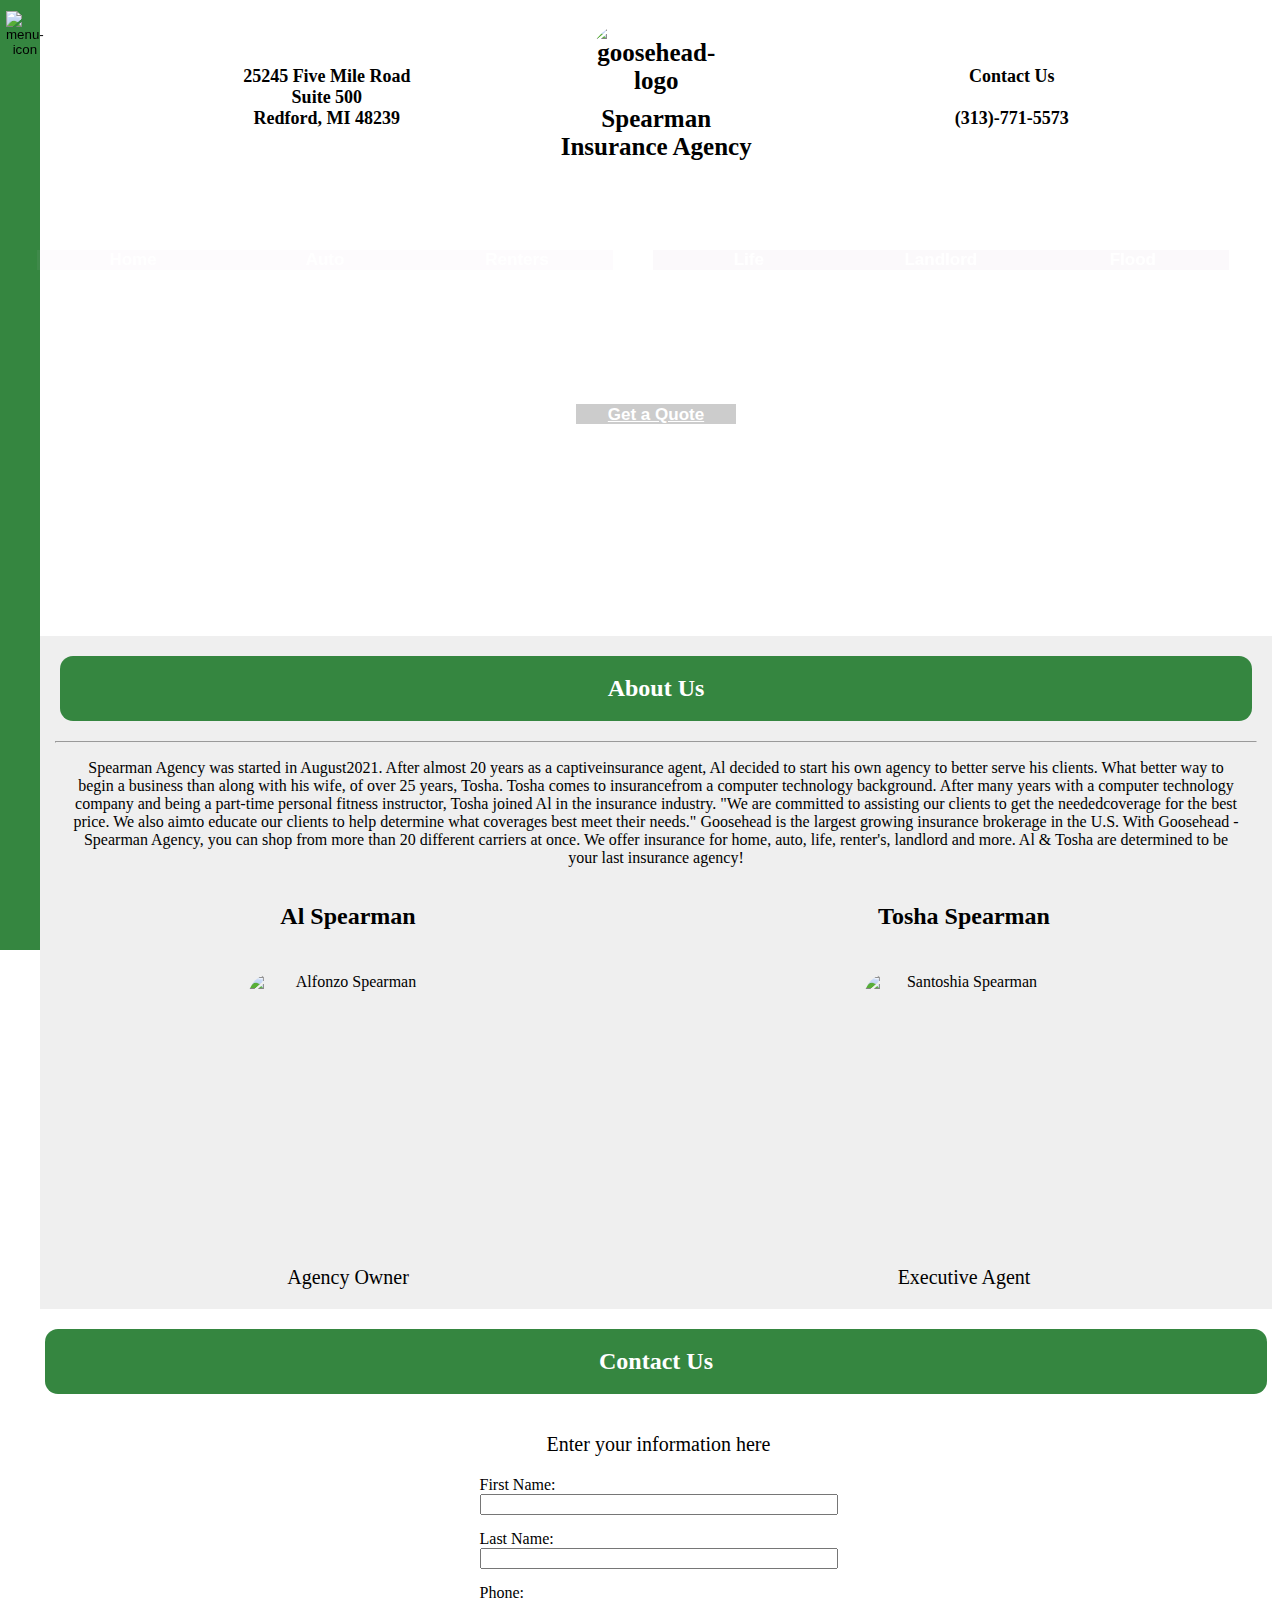
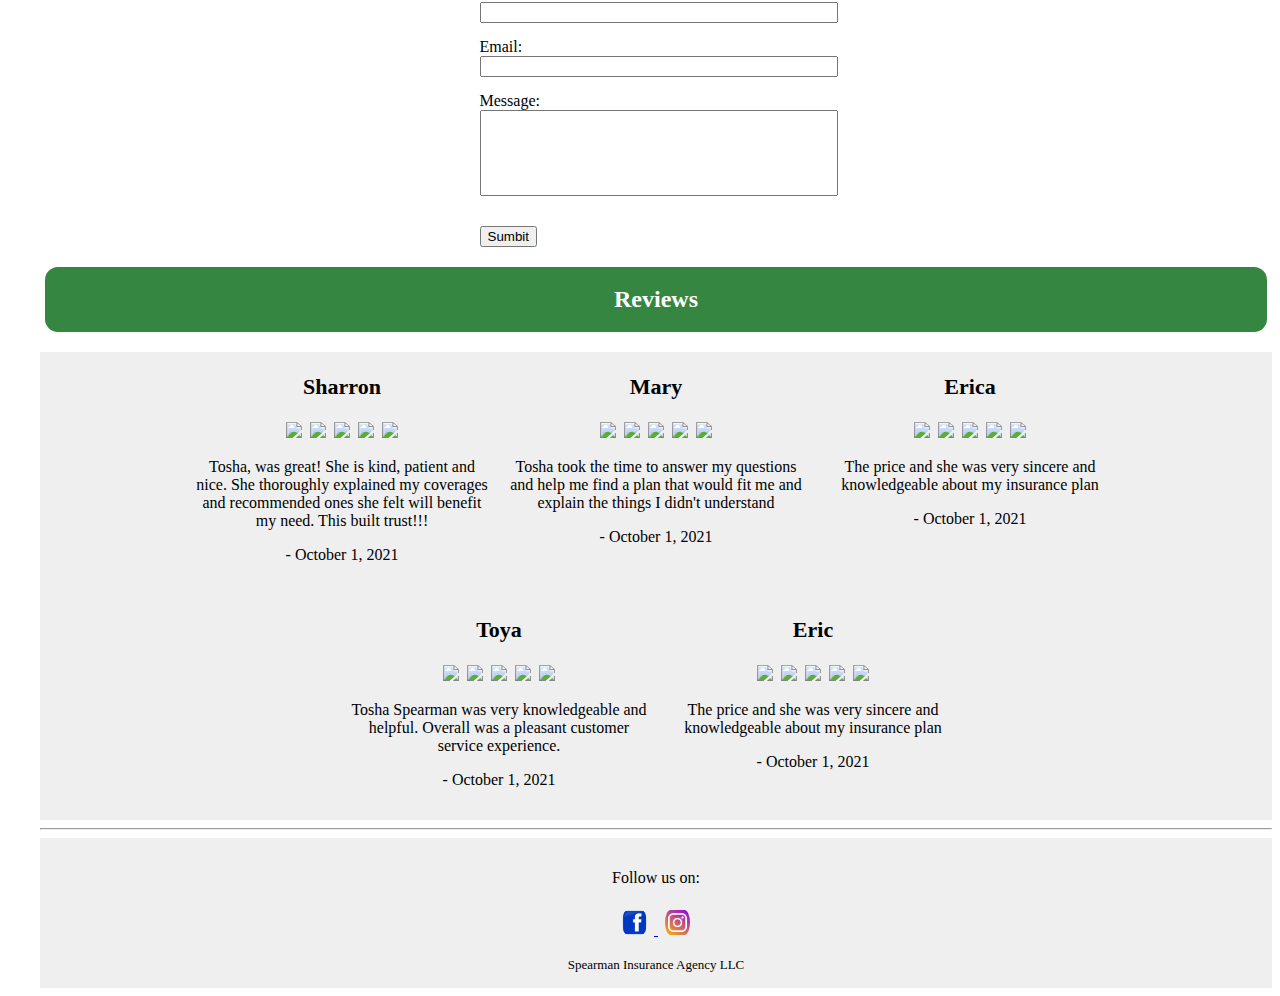
==== spearman-Insurance/Spearman-html.html @ 6607dd3a "done just add mom pic" ====
<!doctype html>
<html lang="en">
<head>
  <meta charset="utf-8">
  <title>Spearman Agency</title>
  <link href="Spearman-css.css" rel="stylesheet" type="text/css">
  <meta name="description" content="The HTML5 Herald">
  <meta name="author" content="SitePoint">
</head>

<body>
    <div id="header">
        <div class="side-header">
            <p>25245 Five Mile Road<br>Suite 500<br>Redford, MI 48239</p>
        </div>
        <div id="entire-logo"  > 
            <img src="goosehead photo.jpeg" alt="goosehead-logo" width="130" id="goosehead-logo">  
            <div id="logo-words">
                <p >Spearman <br>Insurance Agency</p>
            </div>
        </div>
        <div class="side-header">
            <p>Contact Us<br><br>(313)-771-5573</p>
        </div>
    </div>
    <button type="button" onclick="sidebar()" id="menu-button">
        <img src="menu-icon.png" alt="menu-icon" id="menu-icon" width="25">
    </button>
    <nav id="nav" >
        <div class="nav-box" >
            <div class="nav-div" >
            <p>
                <a style="color: black;" 
                href="https://www.google.com/maps/place/25245+Five+Mile+Rd+%23500,+Redford+Charter+Twp,+MI+48239/@42.3994588,-83.2910359,17z/data=!3m1!4b1!4m5!3m4!1s0x8824b5ac10278d87:0xdac081bb1a8bcd47!8m2!3d42.3994588!4d-83.2888472"
                       target="_blank">
                    Directions
                </a>
            </p>
            </div>
            <div class="nav-div" >
               <a a href="https://quotes.goosehead.com/?id=0053c00000BxH4kAAF" 
                    target="_blank" color="white" style="color: black" >
                  <p>GET A QUOTE</p>
                </a>
            </div>
            <div class="nav-div" >
                <p>Contact Us<br>
                    <!-- (313)-771-5573<br>email</p>  -->
            </div>
            <div class="nav-div" onclick="aboutUsScroll()" >
                <p>About Us</p>
            </div>
            <div class="nav-div" onclick="reviewScroll()">
                <p>Customer Reviews</p>
            </div>
            <div id="blur-page" onclick="removeSidebar()"></div>
        </div>
    </nav>
    <div id="product-box">
        <div class="product">Home</div>
        <div class="product">Auto</div>
        <div class="product">Renters</div>
    </div>
    <div id="bottom-product-box">
        <div class="product">Life</div>
        <div class="product">Landlord</div>
        <div class="product">Flood</div>
    </div>
    <div id="pic-container">
        <div id="get-quote">
           <button id="quote-button"><a href="https://quotes.goosehead.com/?id=0053c00000BxH4kAAF" 
            target="_blank" color="white" style="color: white" > 
             Get a Quote</a></button>
        </div>
    </div>
    <div id="about-us-box">
        <div id="intro-para">
            <h2 class="label">About Us</h2>
                <hr >
            <p style="padding-left: 15px;  padding-right: 15px;" >
                Spearman Agency was started in August2021. After almost 20 years as a captiveinsurance agent, Al decided to start his own agency to better serve his clients. What better way to begin a business than along with his wife, of over 25 years, Tosha. Tosha comes to insurancefrom a computer technology background. After many years with a computer technology company and being a part-time personal fitness instructor, Tosha joined Al in the insurance industry. "We are committed to assisting our clients to get the neededcoverage for the best price. We also aimto educate our clients to help determine what coverages best meet their needs." Goosehead is the largest growing insurance brokerage in the U.S. With Goosehead - Spearman Agency, you 
                can shop from more than 20 different carriers at once. We offer insurance for home, auto, life, renter's, landlord and more. Al & Tosha are determined to be your last insurance agency!
            </p>
        </div>
        <div id="dad-profile">
            <h2>Al Spearman</h2>
                <br>
            <img src="alfonzo photo.webp" alt="Alfonzo Spearman" class="profile-photo"  > 
                <br>
            <p style="font-size:20px"> Agency Owner </p>
        </div>
        <div id="mom-profile"> 
            <h2>Tosha Spearman</h2>
                <br>
            <img src="https://www.canva.com/design/DAEsAyrvMd8/jMeIdFswulmMH2qN6ImiQg/view?_branch_match_id=993316061005366774&utm_source=Links&utm_medium=Share&_branch_referrer=H4sIAAAAAAAAA8soKSkottLXT07MK0vUy03V9wwpDXRxKagyzU4CAAHyTKAcAAAA" 
            alt="Santoshia Spearman" class="profile-photo" >
                <br>
            <p style="font-size:20px">  Executive Agent</p>
        </div>
    </div>
    <h2 class="label">Contact Us</h2>
    <div id="input-box">
        <p style="text-align: center; font-size: 20px;">Enter your information here</p>
        <form action="" method="post">
            <label for="input-firstname"> First Name:</label>
                <br>
              <input type="text" class="input-field" id="input-firstname" name="input-firstname" required >
                <br>
            <label for="input-lastname"> Last Name:</label>
                <br>
              <input type="text" class="input-field" id="input-lastname" name="input-lastname" required >
                <br>
            <label for="input-phone"> Phone:</label>
                <br>
             <input type="text"  class="input-field" id="input-phone" name="input-phone" required >
                <br>
            <label for="input-email"> Email:</label>
                <br>
              <input type="text"  class="input-field" id="input-email" name="input-email" required >
                <br>
            <label for="input-message"> Message:</label>
                <br>
            <input type="text" class="input-field" id="input-message" name="input-message" required >
                <br>
            <button type="button" id="submit-button" onclick="sendData()"> Sumbit</button>
        </form>
    </div>
    <h2 class="label">Reviews</h2>
    <div id="review-box">
        <div class="review-entry">
            <p class="review-text">Sharron</p>
            <img src="stars.svg" class="star"><img src="stars.svg" class="star"><img src="stars.svg" class="star"><img src="stars.svg" class="star"><img src="stars.svg" class="star">
            <p>Tosha, was great! She is kind, patient and nice. She thoroughly explained my coverages and recommended ones she felt will benefit my need. This built trust!!!</p>
            <p>- October 1, 2021</p>
        </div>
        <div class="review-entry">
            <p class="review-text">Mary</p>
            <img src="stars.svg" class="star"><img src="stars.svg" class="star"><img src="stars.svg" class="star"><img src="stars.svg" class="star"><img src="stars.svg" class="star">
            <p>Tosha took the time to answer my questions and help me find a plan that would fit me and explain the things I didn't understand</p>
            <p>- October 1, 2021</p>
        </div>
        <div class="review-entry">
            <p class="review-text">Erica</p>
            <img src="stars.svg" class="star"><img src="stars.svg" class="star"><img src="stars.svg" class="star"><img src="stars.svg" class="star"><img src="stars.svg" class="star">
            <p>The price and she was very sincere and knowledgeable about my insurance plan</p>
            <p>- October 1, 2021</p>
        </div>
        <div class="review-entry">
            <p class="review-text">Toya</p>
            <img src="stars.svg" class="star"><img src="stars.svg" class="star"><img src="stars.svg" class="star"><img src="stars.svg" class="star"><img src="stars.svg" class="star">
            <p>Tosha Spearman was very knowledgeable and helpful. Overall was a pleasant customer service experience.</p>
            <p>- October 1, 2021</p>
        </div>
        <div class="review-entry">
            <p class="review-text">Eric</p>
            <img src="stars.svg" class="star"><img src="stars.svg" class="star"><img src="stars.svg" class="star"><img src="stars.svg" class="star"><img src="stars.svg" class="star">
            <p>The price and she was very sincere and knowledgeable about my insurance plan</p>
            <p>- October 1, 2021</p>
        </div>


    </div>
   <hr>
<footer>
    <div>
        <p>Follow us on: </p><br>
        <a href="https://www.facebook.com/GooseheadInsuranceSpearmanAgency/"
        target="_blank">
            <img src="facebook-logo-3.png" alt="facebook logo" width="25" class="icons">
        </a>
        <a href="https://www.instagram.com/goosehead_insurance_spearman/"
        target="_blank"> 
            <img src="instagram.png" alt="instagram" width="25" class="icons">
        </a>
    </div>
    <br>
   <div style="font-size:small"> Spearman Insurance Agency LLC </div> 
</footer>
<script>
        function sidebar(){
           return document.getElementById("nav").classList.add("show-nav")
        }
        function removeSidebar(){
          return  document.getElementById("nav").classList.remove("show-nav")
        }
        function aboutUsScroll(){
            window.scrollTo(0,630)
        }
        function reviewScroll(){
            window.scrollTo(0,2350)
        }
        

        const firstname = document.getElementById("input-firstname")
        const lastname = document.getElementById("input-lastname")
        const phone = document.getElementById("input-phone")
        const email = document.getElementById("input-email")
        const message = document.getElementById("input-message")
        const br = document.createElement("br")

        const submit = document.getElementById("submit-button")
        

function sendData(){
   console.log( "First Name:" + "  " + firstname.value  +"  " +
   "Last Name:" + "  "+ lastname.value + "  "+
    "Phone " + "  " + phone .value+"  " +
   "Email" + "  " + email.value + "  "+
   "Message" + "  "+ message .value)

   firstname.value=""
   lastname.value=""
   phone.value=""
   message.value=""
   
}
    
</script>






</body>
</html>
---- spearman-Insurance/Spearman-css.css ----
body{
    margin-left: 40px;
    font-family: 'Times New Roman', Times, serif;
}
#header{
    display:flex;
    flex-direction: row;
    justify-content:space-evenly;
    background-color:white;
    text-align: center;
 
}
#entire-logo{
    display: flex;
    flex-direction: column;
    font-family: 'Times New Roman', Times, serif;
    font-weight: bold;
    font-size: 25px;
    margin-left: -53px;
    
}
#goosehead-logo{
    border: 10px solid transparent;
    border-radius: 50px;
    padding-top: 5px;
    margin-left: auto;
    margin-right: auto;
    padding-bottom: -15px;
}
#logo-words{
    margin-top: -25px;
}
.side-header{
    display: flex;
    align-items: center;
    font-family: 'Times New Roman', Times, serif;
    font-weight: bold;
    font-size: 18px;
}
.nav-box{
    position:fixed;
    top: 0;
    left:0;
    width:270px;
    z-index: -1;
    height: 100%;
    display: flex;
    flex-direction: column;
    justify-content:start;
    text-align: center; 
    background-color: rgba(53,134,64);
    padding-top: 50px;
    transform: translate(-230px);
}
.show-nav .nav-box{
 transform: translateX(0);
 z-index: 1;
 width:170px;
 top:0;
}
.nav-div{
    font-size: 17px;
    font-weight: bold;
    padding-top: 7px;
    padding-bottom: 7px;
}
.show-nav .nav-div:hover{
font-size: 20px;
background-color: rgba(78, 84, 107, 0.61)
}
#blur-page {
    position: absolute;
    top: 0;
    width:100vw;
    height: 100vh;
    background-color: rgba(95, 158, 160, 0.548);
    backdrop-filter: blur(2px);
    visibility:hidden;
    z-index: 2;
}
.show-nav #blur-page{
    visibility: visible;
    margin-left: 170px;
}
#menu-button{
    background-color: rgba(255, 228, 196, 0);
    border: 0px transparent solid;
    position: fixed;
    top:10px;
    left: 0;
    width: 30px;
}
#menu-icon:hover{
    width:35px;
    margin-left: -5px;
}
h2{
    text-align: center;
}
.label{
    background-color: rgba(53,134,64);
    border-radius: 13px;
    padding: 19px; 
    margin-left: 5px;
    margin-right: 5px;
    color: white;
}
#pic-container{
    height: 350px;
    display: flex;
    justify-content: center;
    align-items: center;
    border-radius: 5px;
    background-image:url(road-car.webp) ;
    background-repeat: no-repeat;
    background-position: center;
    background-size: cover;
    transition: 7s;

    animation-name: animate;
    animation-direction:reverse;
    animation-duration: 30s;
    animation-fill-mode: forwards;
    animation-iteration-count: infinite;
    animation-play-state: running;
    animation-timing-function: ease-in-out;
    
}
@keyframes animate{
    20%{
        background-image: url(nice-home.jpg);
        background-position: center;
    }
    40%{
        background-image: url(family.jpg);
        background-position: top;
       
    }
    70%{
        background-image: url(road-car.webp);
    }
    90%{
        background-image: url(detroit.jpg);
    }
}
#product-box{
   position:absolute;
   top: 280px;
   left: 37px;
   right: 42px;
    display: flex;
    width: 90%;
    background-color: rgba(216, 191, 216, 0.062);
    justify-content:space-around;
}
#bottom-product-box{
    position:absolute;
   top: 600px;
   left: 42px;
   right: 42px;
    display: flex;
    width: 90%;
    background-color: rgba(216, 191, 216, 0.089);
    justify-content:space-around;
}
.product{
    width: 80px;
    color: white;
    font-size: 17px;
    font-weight:600;
    text-align: center;
    
    font-family: -apple-system, BlinkMacSystemFont, 'Segoe UI', Roboto, Oxygen, Ubuntu, Cantarell, 'Open Sans', 'Helvetica Neue', sans-serif;
}
#quote-button{
    background-color: rgba(128, 128, 128, 0.404);
    border: 5px solid rgb(255, 255, 255);
    border-radius: 5px;
    margin-top: 5px;
    color: white;
    font-weight: bold;
    font-size: 17px;
    width: 120px;
    height: 30px;
}
#quote-button:hover{
    font-size: 22px;
    width: 170px;
    height: 50px;
}
#about-us-box{
    display: grid;
    grid-template-columns: 1fr;
    grid-template-rows: auto 1fr  1fr; 
    grid-template-areas:
        "paragraph "
        " dad "       
        "mom";
}
@media (min-width: 600px) {
    #about-us-box{
        grid-template-columns: 1fr 1fr;
        grid-template-rows: auto auto; 
        grid-template-areas:
        "paragraph paragraph"
        " dad mom"
    }
    #input-box{
        display: flex;
        flex-direction: column;
        align-items: center;
    }
    #pic-container{
        height: 450px;
    }
    #product-box{
        width:45%;
        top:250px;
    }
    #bottom-product-box{
        width:45%;
        top:250px;
        left: 51%;
    }
    #quote-button{
        width:170px;
    }
}
@media (max-width: 550px){
    .side-header{
        visibility: hidden
    }
}
@media  screen and (max-width:600px) and (min-width:465px) {
    #product-box{
        top: 250px;
    }
    #bottom-product-box{
        top: 570px;
    }

}
#intro-para{
    text-align: center;
    grid-area: paragraph;
    background-color: rgba(109, 111, 113, 0.11);
    padding-left: 15px;
    padding-right: 15px;
}
#dad-profile{
    grid-area: dad;
    display:flex;
    flex-direction: column;
    text-align: center;
    background-color: rgba(109, 111, 113, 0.11);
}
#mom-profile{
    grid-area: mom;
    display:flex;
    flex-direction: column;
    text-align: center;
    background-color: rgba(109, 111, 113, 0.11);
}
.profile-photo{
    width: 200px;
    height: 250px;
    display: flex;
    margin-left: auto;
    margin-right: auto;
    border: 5px solid transparent;
    border-radius: 30px;
}
#input-box{
   padding-left: 5px;
   
}
.input-field{
    width: 350px;
    margin-bottom: 15px;
}
#input-message{
    height: 80px;
}
#submit-button{
    margin-top: 15px;
}
#review-box{
    display: flex;
    flex-direction: row;
    flex-wrap: wrap;
    justify-content: center;
    min-height: 200px;
    text-align: center;
    background-color: rgba(109, 111, 113, 0.11);
}
.review-entry{
    width: 300px;
    padding-bottom: 15px;
    padding-right: 7px;
    padding-left: 7px;
}
.star{
    padding-right: 4px; padding-left: 4px;
}
.review-text{
    font-size: 22px;
    font-weight: 600;
}
footer{
    height: 150px;
    background-color: rgba(109, 111, 113, 0.11);
    display: flex;
    flex-direction: column;
    align-items: center;
    justify-content: center;
    text-align: center;
    
}
.icons{
    border-radius: 20px;
   padding-left: 7px;
   padding-right: 7px;
   margin-top: -30px
}
.icons:hover{
    width:35px;
}
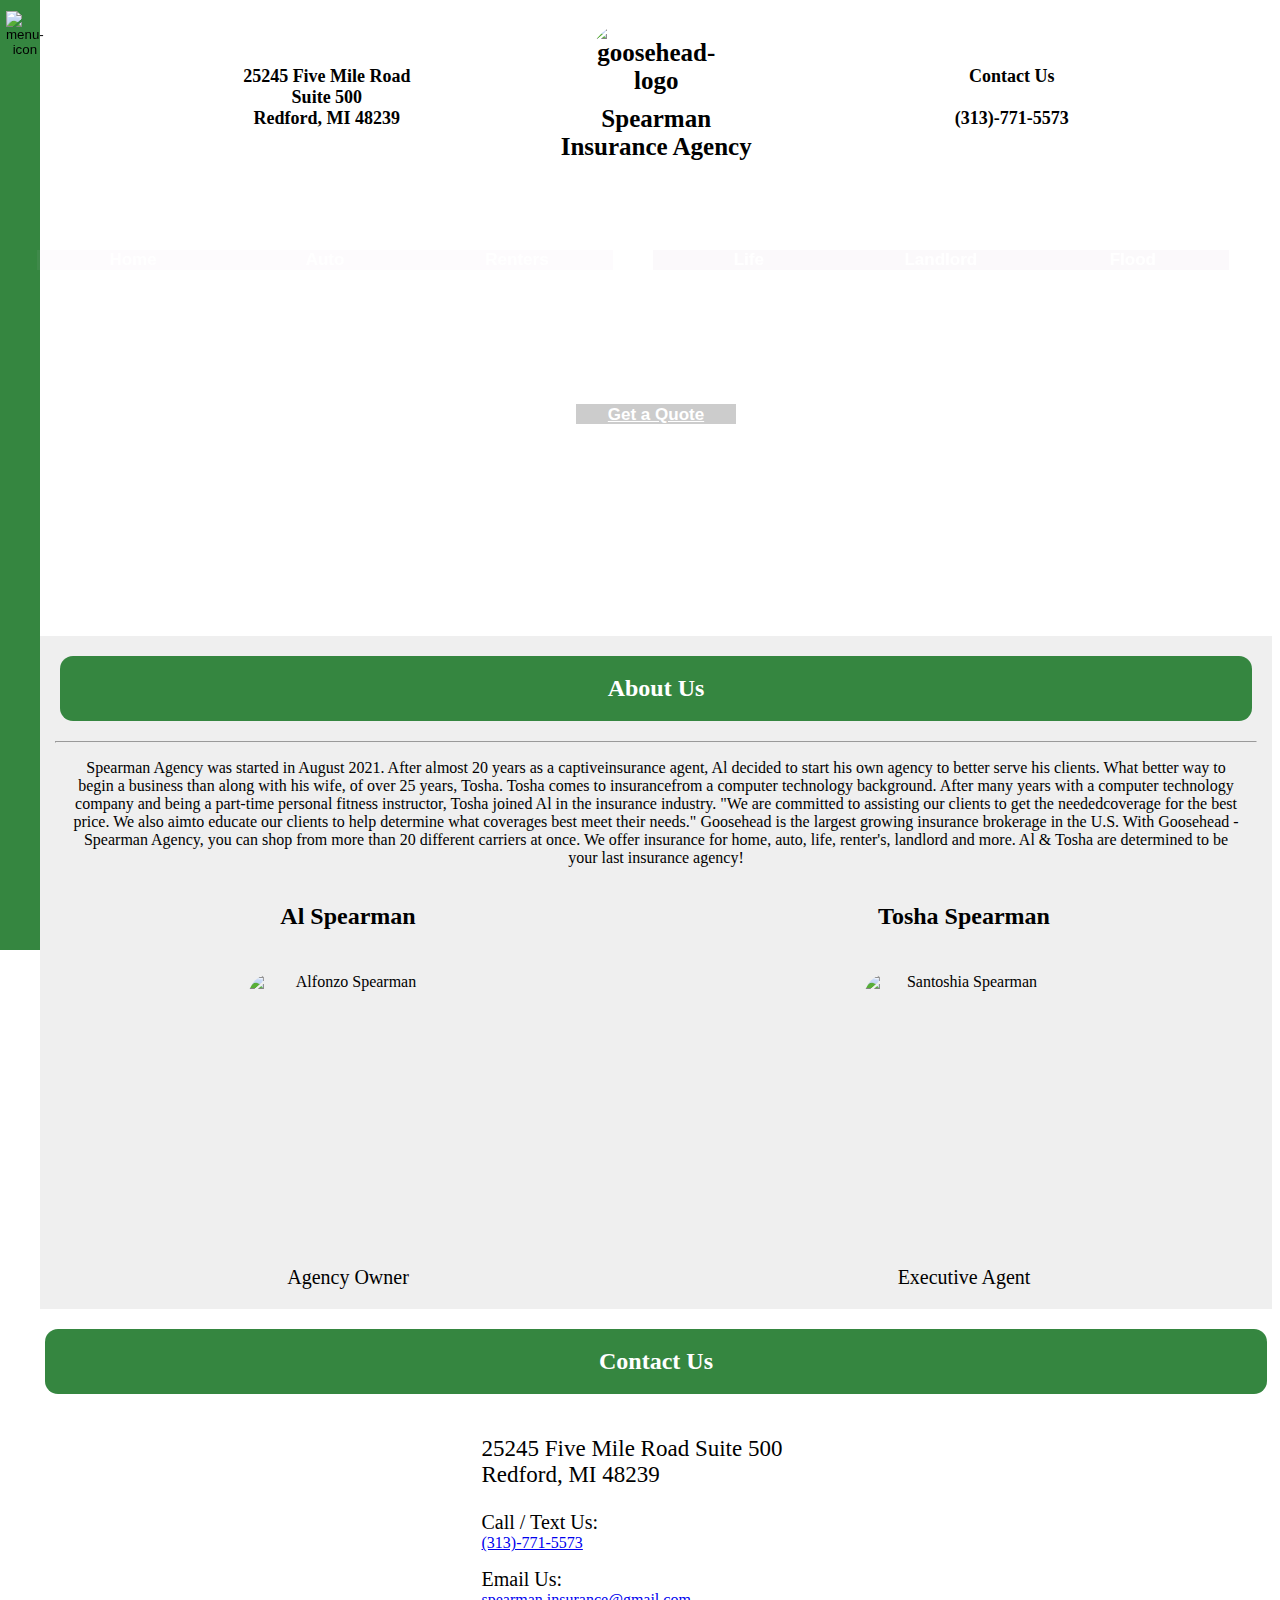
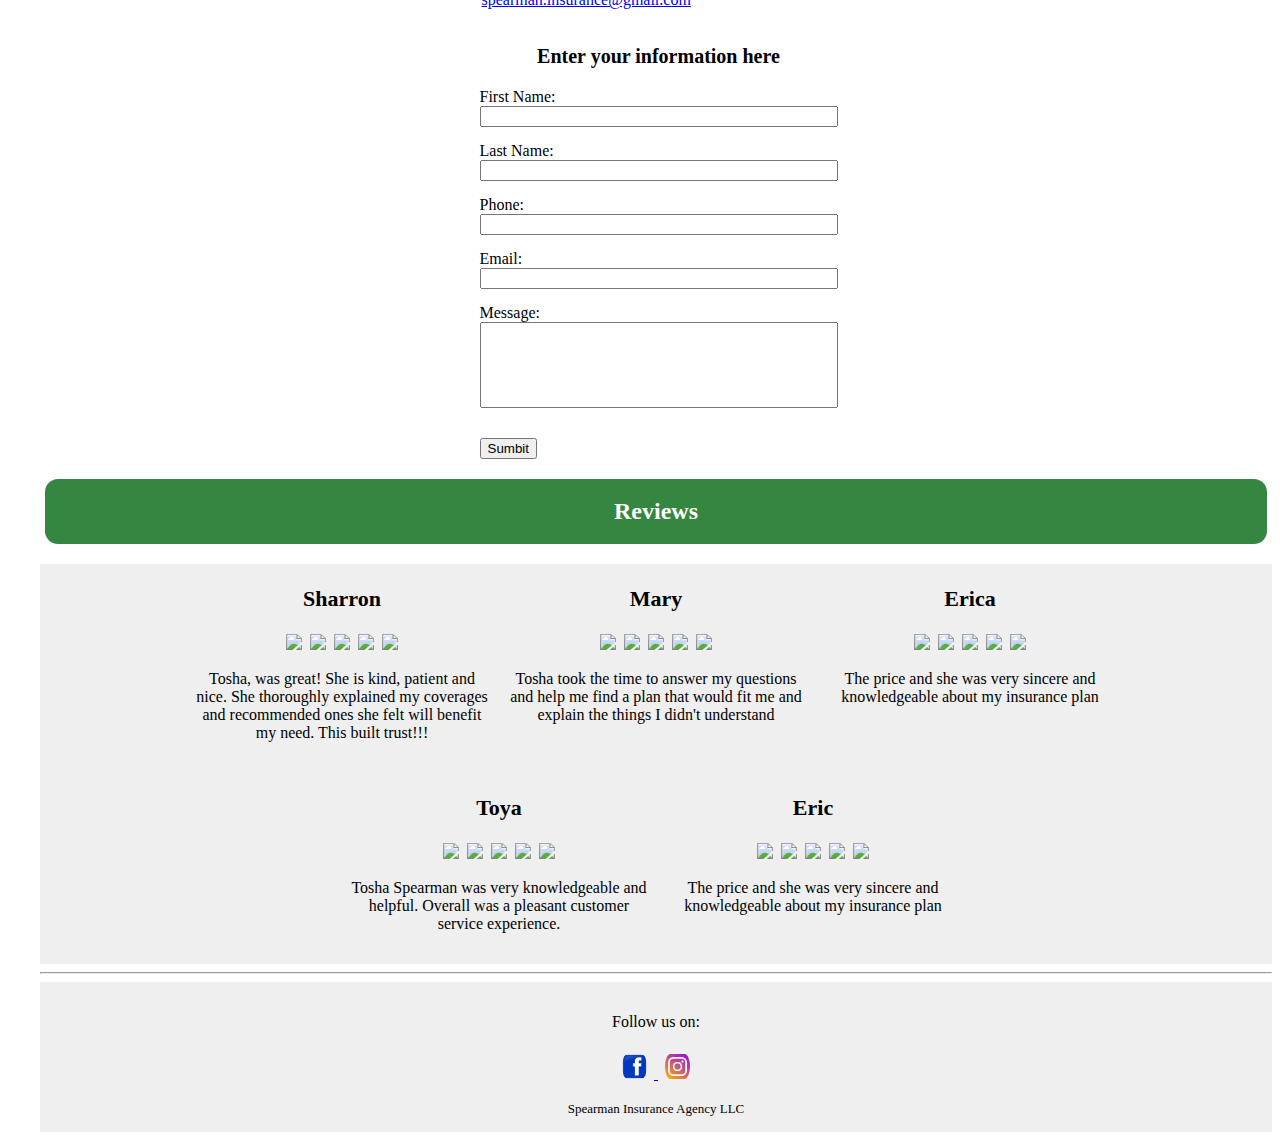
==== commit ffea7d7c: "finished site" ====
--- a/spearman-Insurance/Spearman-html.html
+++ b/spearman-Insurance/Spearman-html.html
@@ -43,12 +43,12 @@
                   <p>GET A QUOTE</p>
                 </a>
             </div>
-            <div class="nav-div" >
+            <div class="nav-div" onclick="aboutUsScroll()" >
+                <p>About Us</p>
+            </div>
+            <div class="nav-div"  onclick="contactUsScroll()">
                 <p>Contact Us<br>
                     <!-- (313)-771-5573<br>email</p>  -->
-            </div>
-            <div class="nav-div" onclick="aboutUsScroll()" >
-                <p>About Us</p>
             </div>
             <div class="nav-div" onclick="reviewScroll()">
                 <p>Customer Reviews</p>
@@ -78,7 +78,7 @@
             <h2 class="label">About Us</h2>
                 <hr >
             <p style="padding-left: 15px;  padding-right: 15px;" >
-                Spearman Agency was started in August2021. After almost 20 years as a captiveinsurance agent, Al decided to start his own agency to better serve his clients. What better way to begin a business than along with his wife, of over 25 years, Tosha. Tosha comes to insurancefrom a computer technology background. After many years with a computer technology company and being a part-time personal fitness instructor, Tosha joined Al in the insurance industry. "We are committed to assisting our clients to get the neededcoverage for the best price. We also aimto educate our clients to help determine what coverages best meet their needs." Goosehead is the largest growing insurance brokerage in the U.S. With Goosehead - Spearman Agency, you 
+                Spearman Agency was started in August 2021. After almost 20 years as a captiveinsurance agent, Al decided to start his own agency to better serve his clients. What better way to begin a business than along with his wife, of over 25 years, Tosha. Tosha comes to insurancefrom a computer technology background. After many years with a computer technology company and being a part-time personal fitness instructor, Tosha joined Al in the insurance industry. "We are committed to assisting our clients to get the neededcoverage for the best price. We also aimto educate our clients to help determine what coverages best meet their needs." Goosehead is the largest growing insurance brokerage in the U.S. With Goosehead - Spearman Agency, you 
                 can shop from more than 20 different carriers at once. We offer insurance for home, auto, life, renter's, landlord and more. Al & Tosha are determined to be your last insurance agency!
             </p>
         </div>
@@ -92,15 +92,28 @@
         <div id="mom-profile"> 
             <h2>Tosha Spearman</h2>
                 <br>
-            <img src="https://www.canva.com/design/DAEsAyrvMd8/jMeIdFswulmMH2qN6ImiQg/view?_branch_match_id=993316061005366774&utm_source=Links&utm_medium=Share&_branch_referrer=H4sIAAAAAAAAA8soKSkottLXT07MK0vUy03V9wwpDXRxKagyzU4CAAHyTKAcAAAA" 
-            alt="Santoshia Spearman" class="profile-photo" >
+            <img src="tosha.jpg" 
+            alt="Santoshia Spearman" class="profile-photo" id="mom-photo">
                 <br>
             <p style="font-size:20px">  Executive Agent</p>
         </div>
     </div>
     <h2 class="label">Contact Us</h2>
     <div id="input-box">
-        <p style="text-align: center; font-size: 20px;">Enter your information here</p>
+        <div id="contact-us-box">
+            <p style="font-size: 23px;"> 25245 Five Mile Road Suite 500 <br>Redford, MI 48239 </p>
+        
+            <p>    <div style="font-size: 20px;"> Call / Text Us: </div>
+                <div><a href="tel:3137715573"> (313)-771-5573  </a> </div>
+            </p> 
+
+             <p> <div style="font-size: 20px;">Email Us:</div> 
+                <div > <a href="mailto:spearman.insurance@gmail.com">spearman.insurance@gmail.com </a>  </div>
+
+             </p>
+        </div>
+
+        <p style="text-align: center; font-size: 20px; font-weight: bold;">Enter your information here</p>
         <form action="" method="post">
             <label for="input-firstname"> First Name:</label>
                 <br>
@@ -131,31 +144,31 @@
             <p class="review-text">Sharron</p>
             <img src="stars.svg" class="star"><img src="stars.svg" class="star"><img src="stars.svg" class="star"><img src="stars.svg" class="star"><img src="stars.svg" class="star">
             <p>Tosha, was great! She is kind, patient and nice. She thoroughly explained my coverages and recommended ones she felt will benefit my need. This built trust!!!</p>
-            <p>- October 1, 2021</p>
+    
         </div>
         <div class="review-entry">
             <p class="review-text">Mary</p>
             <img src="stars.svg" class="star"><img src="stars.svg" class="star"><img src="stars.svg" class="star"><img src="stars.svg" class="star"><img src="stars.svg" class="star">
             <p>Tosha took the time to answer my questions and help me find a plan that would fit me and explain the things I didn't understand</p>
-            <p>- October 1, 2021</p>
+            
         </div>
         <div class="review-entry">
             <p class="review-text">Erica</p>
             <img src="stars.svg" class="star"><img src="stars.svg" class="star"><img src="stars.svg" class="star"><img src="stars.svg" class="star"><img src="stars.svg" class="star">
             <p>The price and she was very sincere and knowledgeable about my insurance plan</p>
-            <p>- October 1, 2021</p>
+            
         </div>
         <div class="review-entry">
             <p class="review-text">Toya</p>
             <img src="stars.svg" class="star"><img src="stars.svg" class="star"><img src="stars.svg" class="star"><img src="stars.svg" class="star"><img src="stars.svg" class="star">
             <p>Tosha Spearman was very knowledgeable and helpful. Overall was a pleasant customer service experience.</p>
-            <p>- October 1, 2021</p>
+           
         </div>
         <div class="review-entry">
             <p class="review-text">Eric</p>
             <img src="stars.svg" class="star"><img src="stars.svg" class="star"><img src="stars.svg" class="star"><img src="stars.svg" class="star"><img src="stars.svg" class="star">
             <p>The price and she was very sincere and knowledgeable about my insurance plan</p>
-            <p>- October 1, 2021</p>
+           
         </div>
 
 
@@ -189,6 +202,9 @@
         function reviewScroll(){
             window.scrollTo(0,2350)
         }
+        function contactUsScroll(){
+            window.scrollTo(0,1350)
+        }
         
 
         const firstname = document.getElementById("input-firstname")
@@ -208,9 +224,10 @@
    "Email" + "  " + email.value + "  "+
    "Message" + "  "+ message .value)
 
-   firstname.value=""
-   lastname.value=""
-   phone.value=""
+  return firstname.value="" , 
+   lastname.value="",
+   email.value="" ,
+   phone.value="" ,
    message.value=""
    
 }
--- a/spearman-Insurance/Spearman-css.css
+++ b/spearman-Insurance/Spearman-css.css
@@ -132,8 +132,10 @@
         background-position: center;
     }
     40%{
-        background-image: url(family.jpg);
-        background-position: top;
+        background-image: url(fami-pic.jpeg);
+        background-position: center;
+        
+       
        
     }
     70%{
@@ -225,6 +227,13 @@
     #quote-button{
         width:170px;
     }
+    #intro-para{
+        padding-left: 35px;
+        padding-right: 35px;
+    }
+    #contact-us-box{
+        margin-left: -53px ;
+    }
 }
 @media (max-width: 550px){
     .side-header{
@@ -324,4 +333,4 @@
 }
 .icons:hover{
     width:35px;
-}+}
